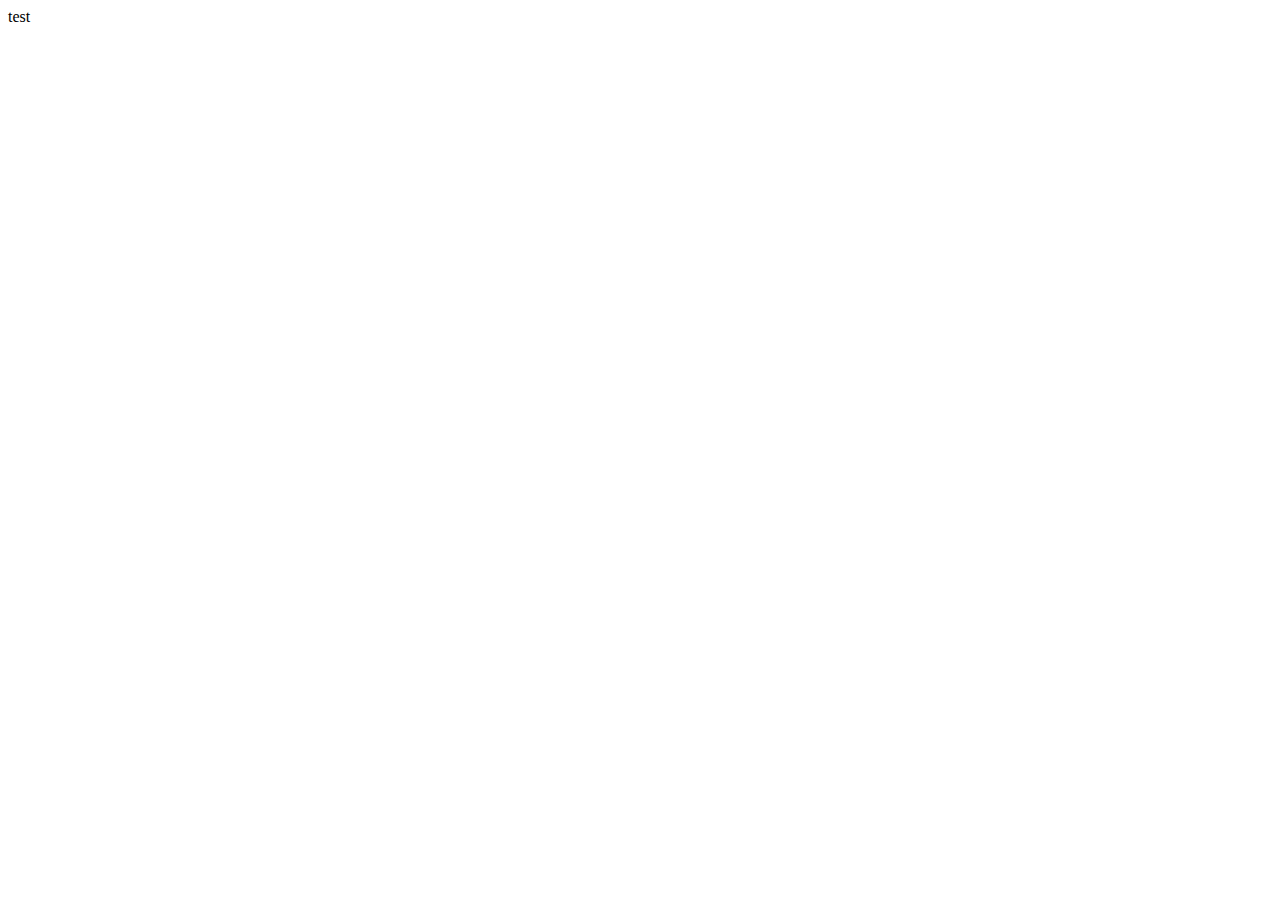
==== index.html @ a3e90e2f "test" ====
<!DOCTYPE html>
<html lang="en">
<head>
    <meta charset="UTF-8">
    <meta http-equiv="X-UA-Compatible" content="IE=edge">
    <meta name="viewport" content="width=device-width, initial-scale=1.0">
    <title>Document</title>
</head>
<body>
    <div class="container">
        test
    </div>
</body>
</html>
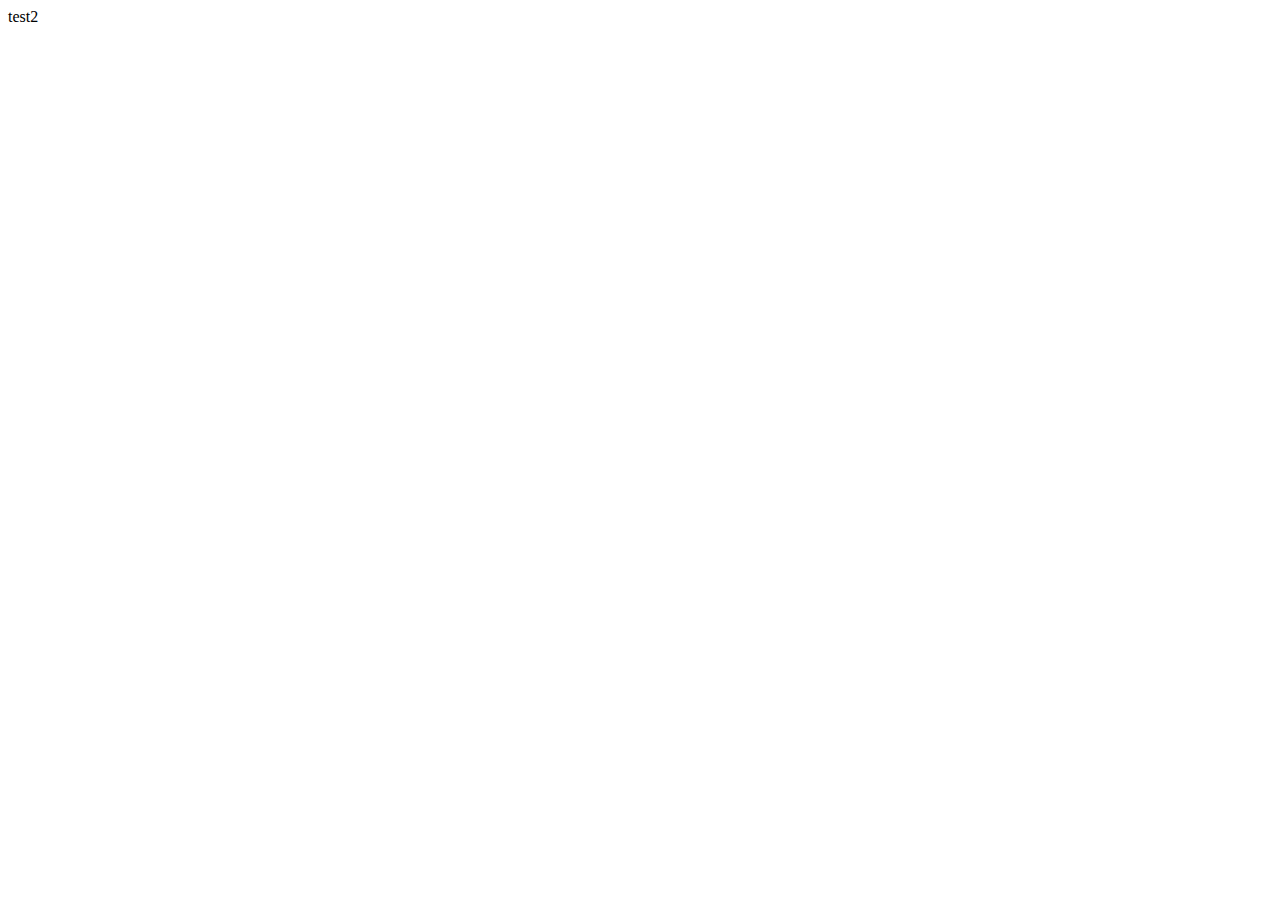
==== commit d797b3ed: "test 2" ====
--- a/index.html
+++ b/index.html
@@ -8,7 +8,7 @@
 </head>
 <body>
     <div class="container">
-        test
+        test2
     </div>
 </body>
 </html>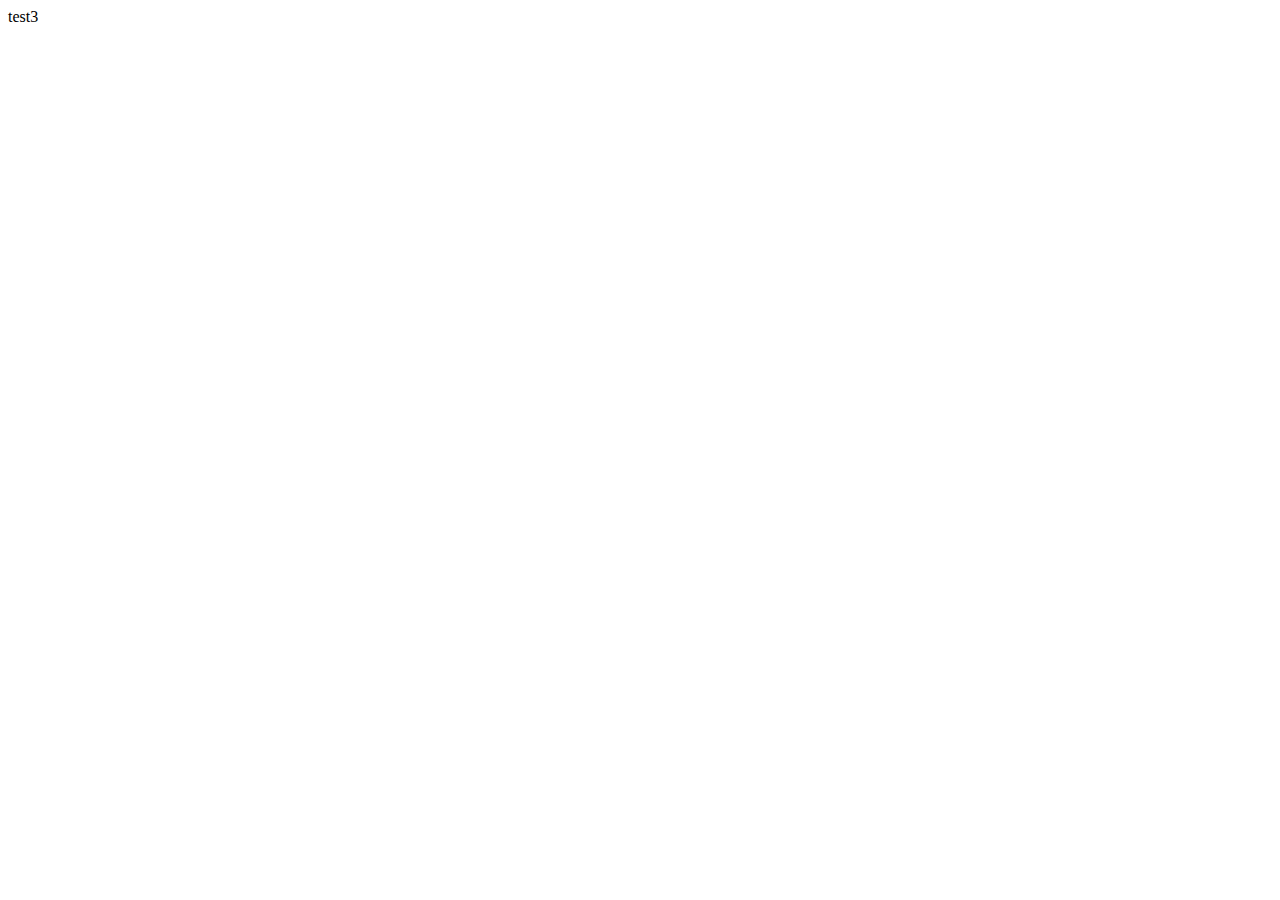
==== commit 6776b75e: "test 3" ====
--- a/index.html
+++ b/index.html
@@ -8,7 +8,7 @@
 </head>
 <body>
     <div class="container">
-        test2
+        test3
     </div>
 </body>
 </html>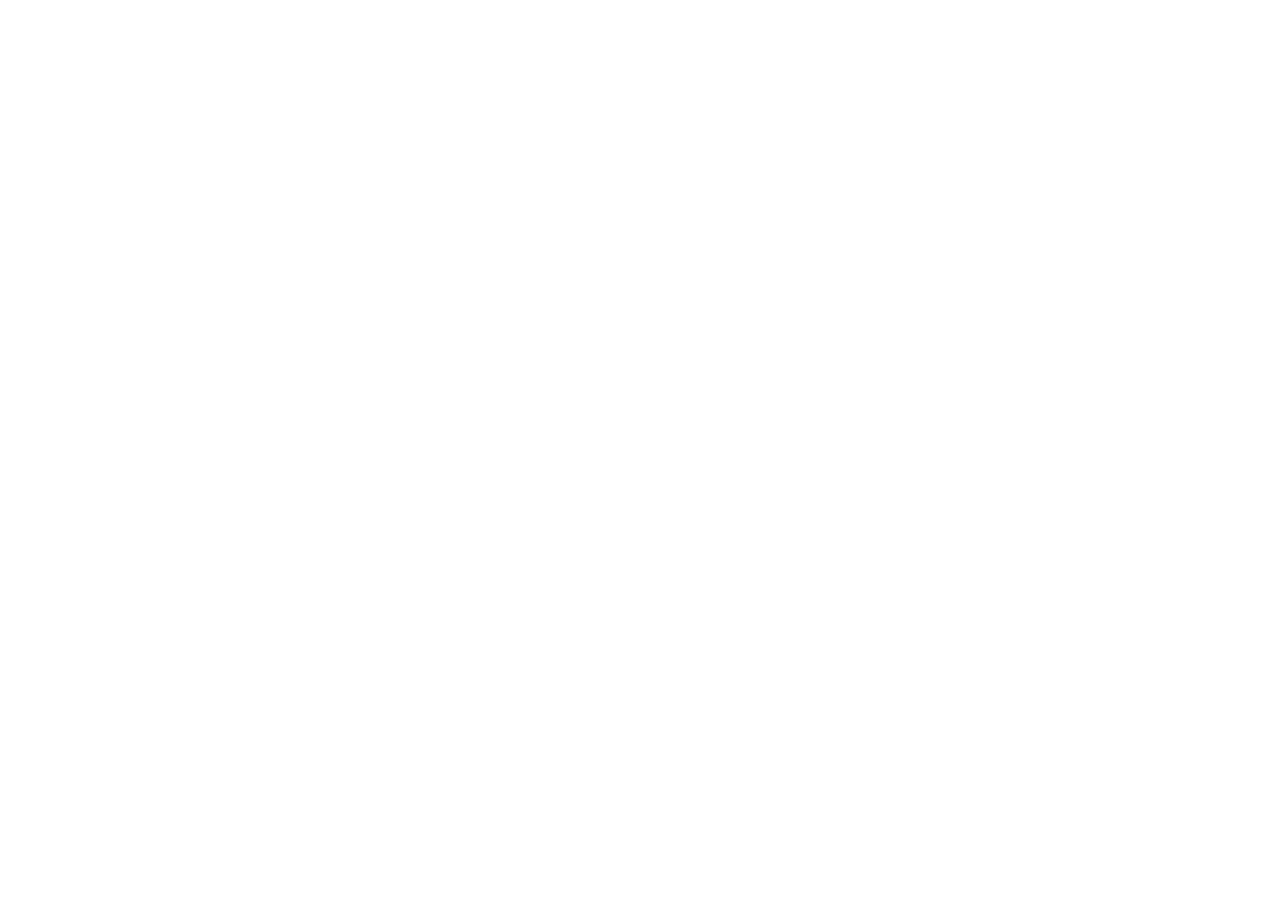
==== commit 8017f818: "another test" ====
--- a/index.html
+++ b/index.html
@@ -4,11 +4,23 @@
     <meta charset="UTF-8">
     <meta http-equiv="X-UA-Compatible" content="IE=edge">
     <meta name="viewport" content="width=device-width, initial-scale=1.0">
+    <link rel="stylesheet" href="https://cdn.jsdelivr.net/npm/bootstrap@4.6.0/dist/css/bootstrap.min.css" integrity="sha384-B0vP5xmATw1+K9KRQjQERJvTumQW0nPEzvF6L/Z6nronJ3oUOFUFpCjEUQouq2+l" crossorigin="anonymous">
+    <link rel="stylesheet" href="css/main_style.css">
     <title>Document</title>
 </head>
 <body>
-    <div class="container">
-        test3
-    </div>
+    <main>
+        <div class="container-fluid first_screen">
+            <div class="row">
+                <div class="container">
+                    <div class="row">
+                        <div class="col-lg-5">
+                            
+                        </div>
+                    </div>
+                </div>
+            </div>
+        </div>
+    </main>
 </body>
 </html>--- a/css/main_style.css
+++ b/css/main_style.css
@@ -0,0 +1,343 @@
+/*! normalize.css v8.0.1 | MIT License | github.com/necolas/normalize.css */
+/* Document
+   ========================================================================== */
+/**
+ * 1. Correct the line height in all browsers.
+ * 2. Prevent adjustments of font size after orientation changes in iOS.
+ */
+html {
+  line-height: 1.15;
+  /* 1 */
+  -webkit-text-size-adjust: 100%;
+  /* 2 */
+}
+
+/* Sections
+     ========================================================================== */
+/**
+   * Remove the margin in all browsers.
+   */
+body {
+  margin: 0;
+}
+
+/**
+   * Render the `main` element consistently in IE.
+   */
+main {
+  display: block;
+}
+
+/**
+   * Correct the font size and margin on `h1` elements within `section` and
+   * `article` contexts in Chrome, Firefox, and Safari.
+   */
+h1 {
+  font-size: 2em;
+  margin: 0.67em 0;
+}
+
+/* Grouping content
+     ========================================================================== */
+/**
+   * 1. Add the correct box sizing in Firefox.
+   * 2. Show the overflow in Edge and IE.
+   */
+hr {
+  -webkit-box-sizing: content-box;
+          box-sizing: content-box;
+  /* 1 */
+  height: 0;
+  /* 1 */
+  overflow: visible;
+  /* 2 */
+}
+
+/**
+   * 1. Correct the inheritance and scaling of font size in all browsers.
+   * 2. Correct the odd `em` font sizing in all browsers.
+   */
+pre {
+  font-family: monospace, monospace;
+  /* 1 */
+  font-size: 1em;
+  /* 2 */
+}
+
+/* Text-level semantics
+     ========================================================================== */
+/**
+   * Remove the gray background on active links in IE 10.
+   */
+a {
+  background-color: transparent;
+}
+
+/**
+   * 1. Remove the bottom border in Chrome 57-
+   * 2. Add the correct text decoration in Chrome, Edge, IE, Opera, and Safari.
+   */
+abbr[title] {
+  border-bottom: none;
+  /* 1 */
+  text-decoration: underline;
+  /* 2 */
+  -webkit-text-decoration: underline dotted;
+          text-decoration: underline dotted;
+  /* 2 */
+}
+
+/**
+   * Add the correct font weight in Chrome, Edge, and Safari.
+   */
+b,
+strong {
+  font-weight: bolder;
+}
+
+/**
+   * 1. Correct the inheritance and scaling of font size in all browsers.
+   * 2. Correct the odd `em` font sizing in all browsers.
+   */
+code,
+kbd,
+samp {
+  font-family: monospace, monospace;
+  /* 1 */
+  font-size: 1em;
+  /* 2 */
+}
+
+/**
+   * Add the correct font size in all browsers.
+   */
+small {
+  font-size: 80%;
+}
+
+/**
+   * Prevent `sub` and `sup` elements from affecting the line height in
+   * all browsers.
+   */
+sub,
+sup {
+  font-size: 75%;
+  line-height: 0;
+  position: relative;
+  vertical-align: baseline;
+}
+
+sub {
+  bottom: -0.25em;
+}
+
+sup {
+  top: -0.5em;
+}
+
+/* Embedded content
+     ========================================================================== */
+/**
+   * Remove the border on images inside links in IE 10.
+   */
+img {
+  border-style: none;
+}
+
+/* Forms
+     ========================================================================== */
+/**
+   * 1. Change the font styles in all browsers.
+   * 2. Remove the margin in Firefox and Safari.
+   */
+button,
+input,
+optgroup,
+select,
+textarea {
+  font-family: inherit;
+  /* 1 */
+  font-size: 100%;
+  /* 1 */
+  line-height: 1.15;
+  /* 1 */
+  margin: 0;
+  /* 2 */
+}
+
+/**
+   * Show the overflow in IE.
+   * 1. Show the overflow in Edge.
+   */
+button,
+input {
+  /* 1 */
+  overflow: visible;
+}
+
+/**
+   * Remove the inheritance of text transform in Edge, Firefox, and IE.
+   * 1. Remove the inheritance of text transform in Firefox.
+   */
+button,
+select {
+  /* 1 */
+  text-transform: none;
+}
+
+/**
+   * Correct the inability to style clickable types in iOS and Safari.
+   */
+button,
+[type="button"],
+[type="reset"],
+[type="submit"] {
+  -webkit-appearance: button;
+}
+
+/**
+   * Remove the inner border and padding in Firefox.
+   */
+button::-moz-focus-inner,
+[type="button"]::-moz-focus-inner,
+[type="reset"]::-moz-focus-inner,
+[type="submit"]::-moz-focus-inner {
+  border-style: none;
+  padding: 0;
+}
+
+/**
+   * Restore the focus styles unset by the previous rule.
+   */
+button:-moz-focusring,
+[type="button"]:-moz-focusring,
+[type="reset"]:-moz-focusring,
+[type="submit"]:-moz-focusring {
+  outline: 1px dotted ButtonText;
+}
+
+/**
+   * Correct the padding in Firefox.
+   */
+fieldset {
+  padding: 0.35em 0.75em 0.625em;
+}
+
+/**
+   * 1. Correct the text wrapping in Edge and IE.
+   * 2. Correct the color inheritance from `fieldset` elements in IE.
+   * 3. Remove the padding so developers are not caught out when they zero out
+   *    `fieldset` elements in all browsers.
+   */
+legend {
+  -webkit-box-sizing: border-box;
+          box-sizing: border-box;
+  /* 1 */
+  color: inherit;
+  /* 2 */
+  display: table;
+  /* 1 */
+  max-width: 100%;
+  /* 1 */
+  padding: 0;
+  /* 3 */
+  white-space: normal;
+  /* 1 */
+}
+
+/**
+   * Add the correct vertical alignment in Chrome, Firefox, and Opera.
+   */
+progress {
+  vertical-align: baseline;
+}
+
+/**
+   * Remove the default vertical scrollbar in IE 10+.
+   */
+textarea {
+  overflow: auto;
+}
+
+/**
+   * 1. Add the correct box sizing in IE 10.
+   * 2. Remove the padding in IE 10.
+   */
+[type="checkbox"],
+[type="radio"] {
+  -webkit-box-sizing: border-box;
+          box-sizing: border-box;
+  /* 1 */
+  padding: 0;
+  /* 2 */
+}
+
+/**
+   * Correct the cursor style of increment and decrement buttons in Chrome.
+   */
+[type="number"]::-webkit-inner-spin-button,
+[type="number"]::-webkit-outer-spin-button {
+  height: auto;
+}
+
+/**
+   * 1. Correct the odd appearance in Chrome and Safari.
+   * 2. Correct the outline style in Safari.
+   */
+[type="search"] {
+  -webkit-appearance: textfield;
+  /* 1 */
+  outline-offset: -2px;
+  /* 2 */
+}
+
+/**
+   * Remove the inner padding in Chrome and Safari on macOS.
+   */
+[type="search"]::-webkit-search-decoration {
+  -webkit-appearance: none;
+}
+
+/**
+   * 1. Correct the inability to style clickable types in iOS and Safari.
+   * 2. Change font properties to `inherit` in Safari.
+   */
+::-webkit-file-upload-button {
+  -webkit-appearance: button;
+  /* 1 */
+  font: inherit;
+  /* 2 */
+}
+
+/* Interactive
+     ========================================================================== */
+/*
+   * Add the correct display in Edge, IE 10+, and Firefox.
+   */
+details {
+  display: block;
+}
+
+/*
+   * Add the correct display in all browsers.
+   */
+summary {
+  display: list-item;
+}
+
+/* Misc
+     ========================================================================== */
+/**
+   * Add the correct display in IE 10+.
+   */
+template {
+  display: none;
+}
+
+/**
+   * Add the correct display in IE 10.
+   */
+[hidden] {
+  display: none;
+}
+/*# sourceMappingURL=main_style.css.map */